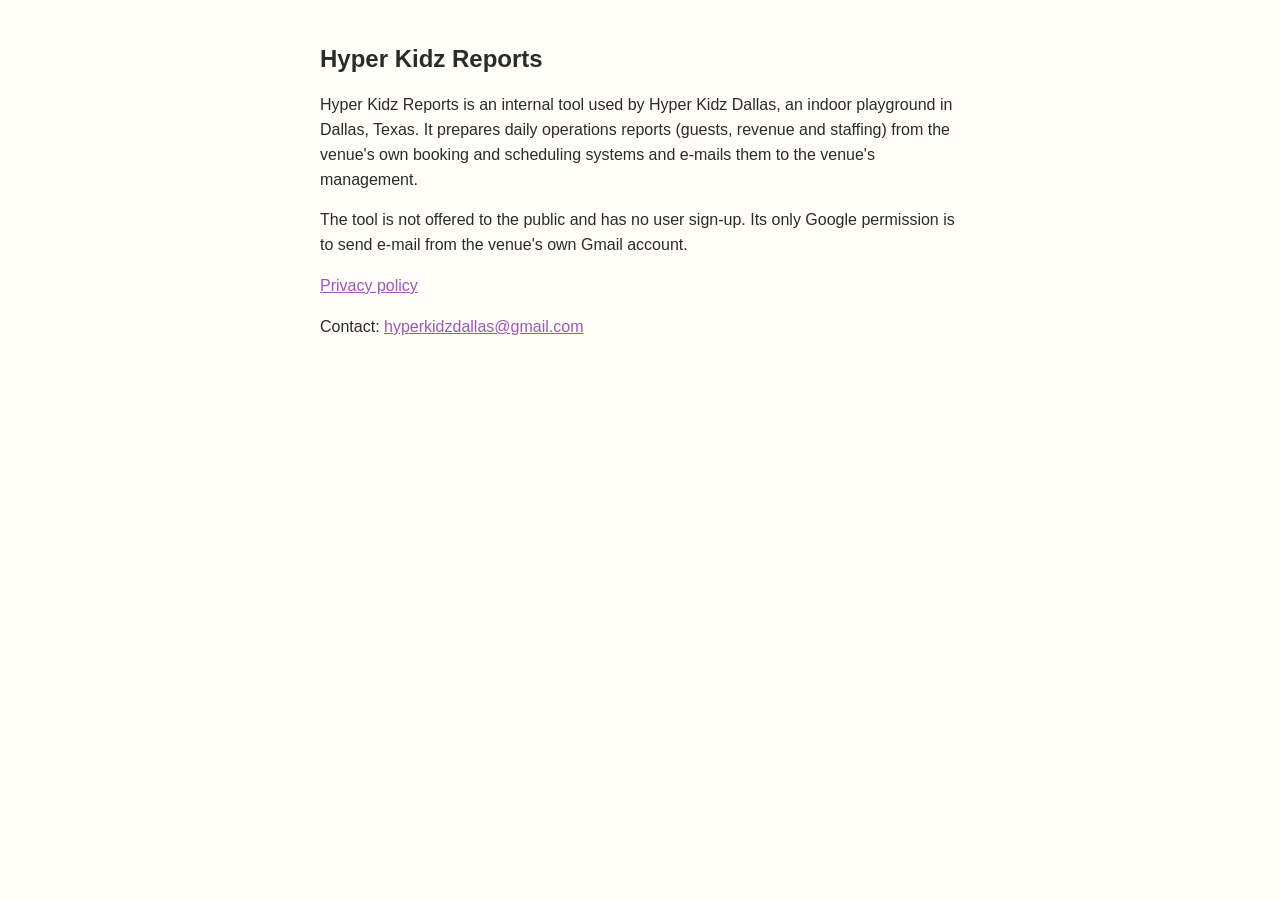
==== index.html @ 5ea79493 "Home page and privacy policy for the Hyper Kidz reporting app Co-Authored-By: Claude Opus 5 (1M cont" ====
<!DOCTYPE html>
<html lang="en">
<head>
<meta charset="utf-8">
<meta name="viewport" content="width=device-width, initial-scale=1">
<title>Hyper Kidz Reports</title>
<style>
  body { font-family: -apple-system, BlinkMacSystemFont, "Segoe UI", Roboto, Helvetica, Arial, sans-serif; max-width: 640px; margin: 40px auto; padding: 0 16px; color: #2b2b2b; line-height: 1.55; background: #fffdf7; }
  h1 { font-size: 24px; } a { color: #9b59b6; }
</style>
</head>
<body>
<h1>Hyper Kidz Reports</h1>
<p>Hyper Kidz Reports is an internal tool used by Hyper Kidz Dallas, an indoor playground in Dallas, Texas.
It prepares daily operations reports (guests, revenue and staffing) from the venue's own booking and
scheduling systems and e-mails them to the venue's management.</p>
<p>The tool is not offered to the public and has no user sign-up. Its only Google permission is to send
e-mail from the venue's own Gmail account.</p>
<p><a href="privacy.html">Privacy policy</a></p>
<p>Contact: <a href="mailto:hyperkidzdallas@gmail.com">hyperkidzdallas@gmail.com</a></p>
</body>
</html>
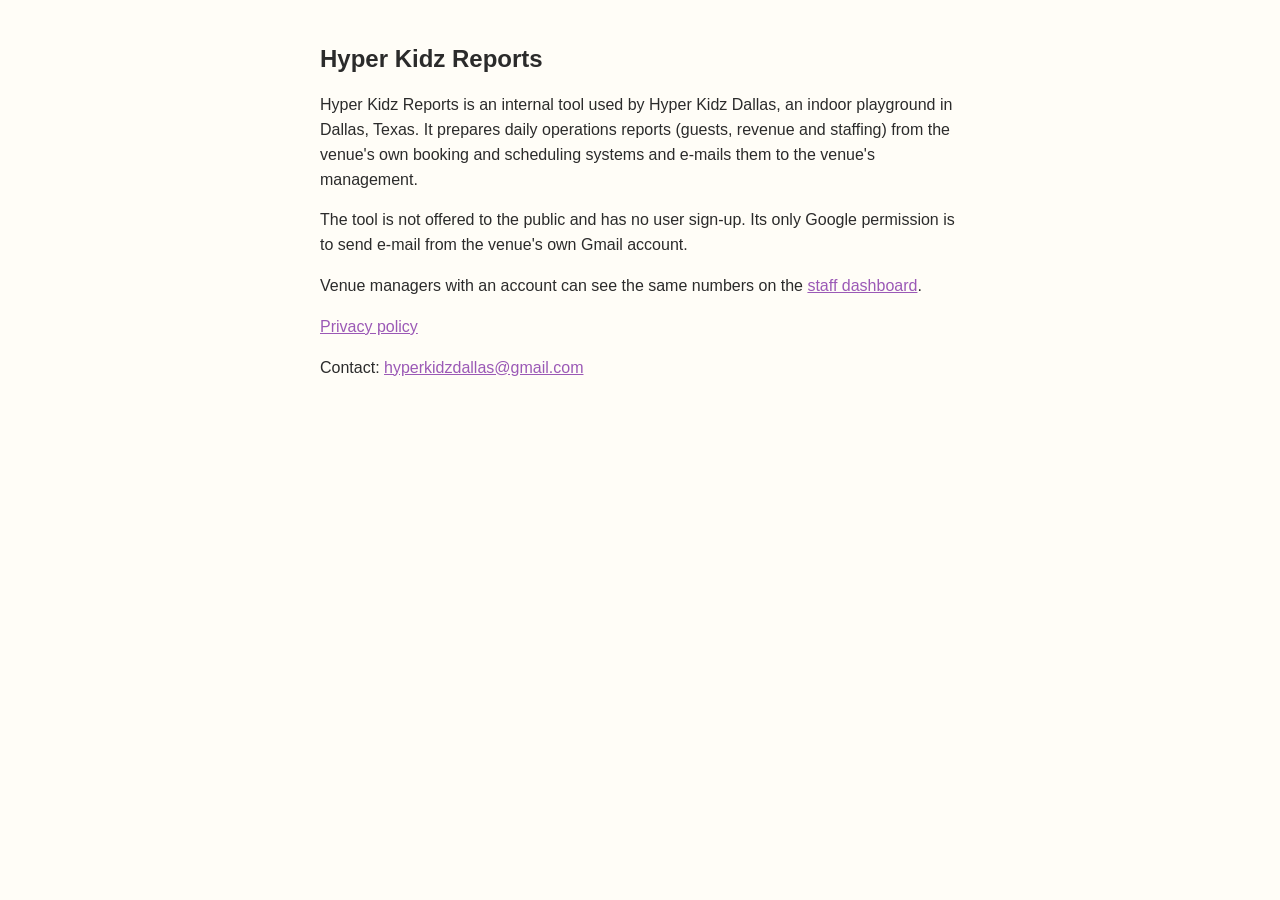
==== commit aefbb389: "Link the staff dashboard from the home and privacy pages" ====
--- a/index.html
+++ b/index.html
@@ -16,6 +16,7 @@
 scheduling systems and e-mails them to the venue's management.</p>
 <p>The tool is not offered to the public and has no user sign-up. Its only Google permission is to send
 e-mail from the venue's own Gmail account.</p>
+<p>Venue managers with an account can see the same numbers on the <a href="dashboard/">staff dashboard</a>.</p>
 <p><a href="privacy.html">Privacy policy</a></p>
 <p>Contact: <a href="mailto:hyperkidzdallas@gmail.com">hyperkidzdallas@gmail.com</a></p>
 </body>
